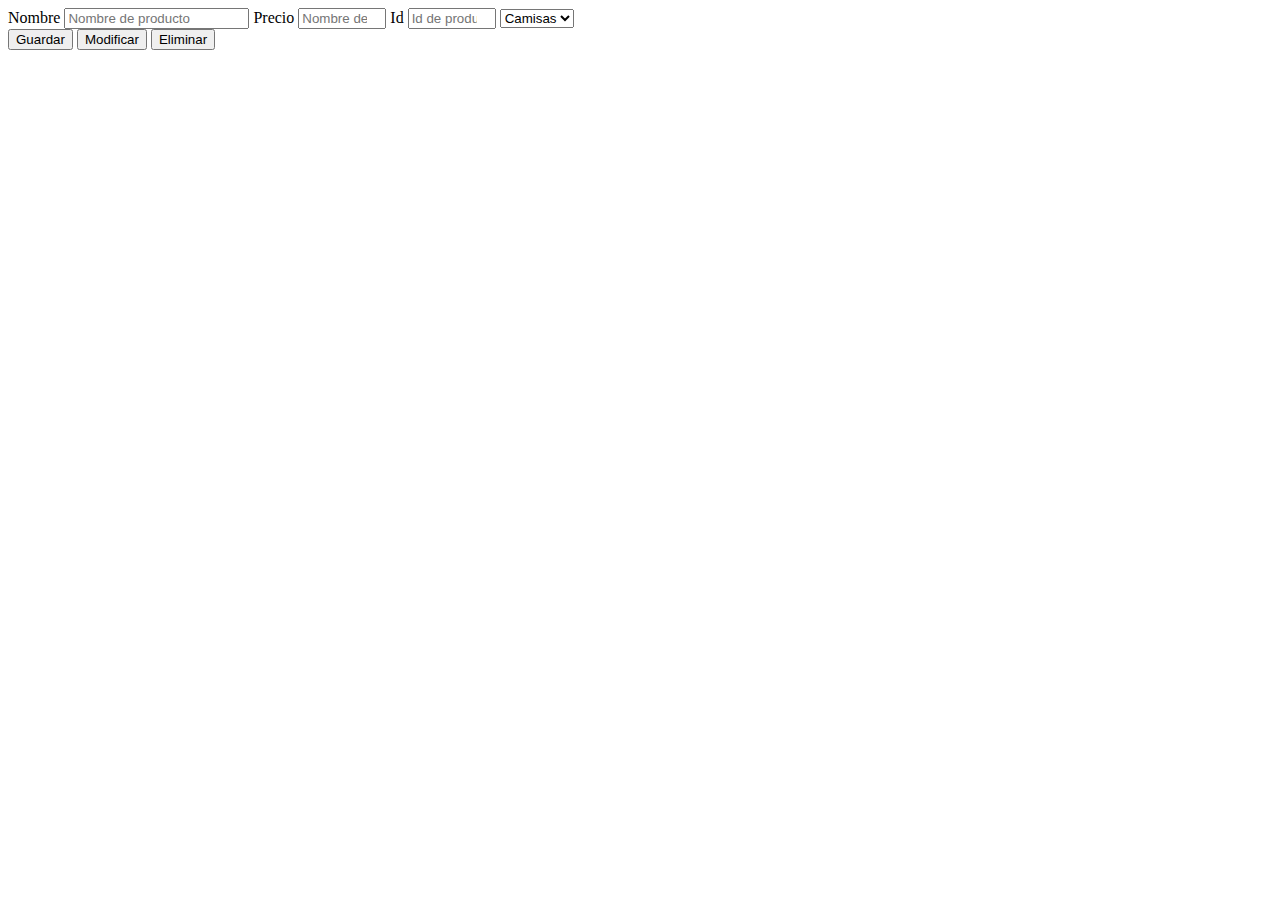
==== registros.html @ 159cae75 "Version final, falta css de registro" ====
<!DOCTYPE html>
<html lang="es">
<head>
  <meta charset="UTF-8">
  <meta http-equiv="X-UA-Compatible" content="IE=edge">
  <meta name="viewport" content="width=device-width, initial-scale=1.0">
  <link rel="stylesheet" href="css/registro.css">
  <title> Registro </title>
</head>
<body>
  <main>
    <form id="form-registro">
      <div id="datos">
        <label for="nombre"> Nombre </label>
        <input type="text" id="nombre" placeholder="Nombre de producto" />

        <label for="precio"> Precio  </label>
        <input type="number" id="precio" min="0" step=".5" max="1000" id="precio" placeholder="Nombre de producto" />

        <label for="id"> Id  </label>
        <input type="number" id="id" min="0" step=".5" max="1000" id="precio" placeholder="Id de producto" />

        <select name="categorias" id="categorias">
          <option value="Camisa"> Camisas </option>
          <option value="Jean"> Jeans </option>
          <option value="Zapatos"> Zapatos </option>
        </select>        
      </div>

      <div id="botones-div">
        <input type="button" id="guardar" value="Guardar" />
        <input type="button" id="modificar" value="Modificar" />
        <input type="button" id="eliminar" value="Eliminar" />
      </div>
    </form>  <!-- POner imagen a un lado-->
  </main>

  <script src="scripts/regristro.js"></script>
</body>
</html>
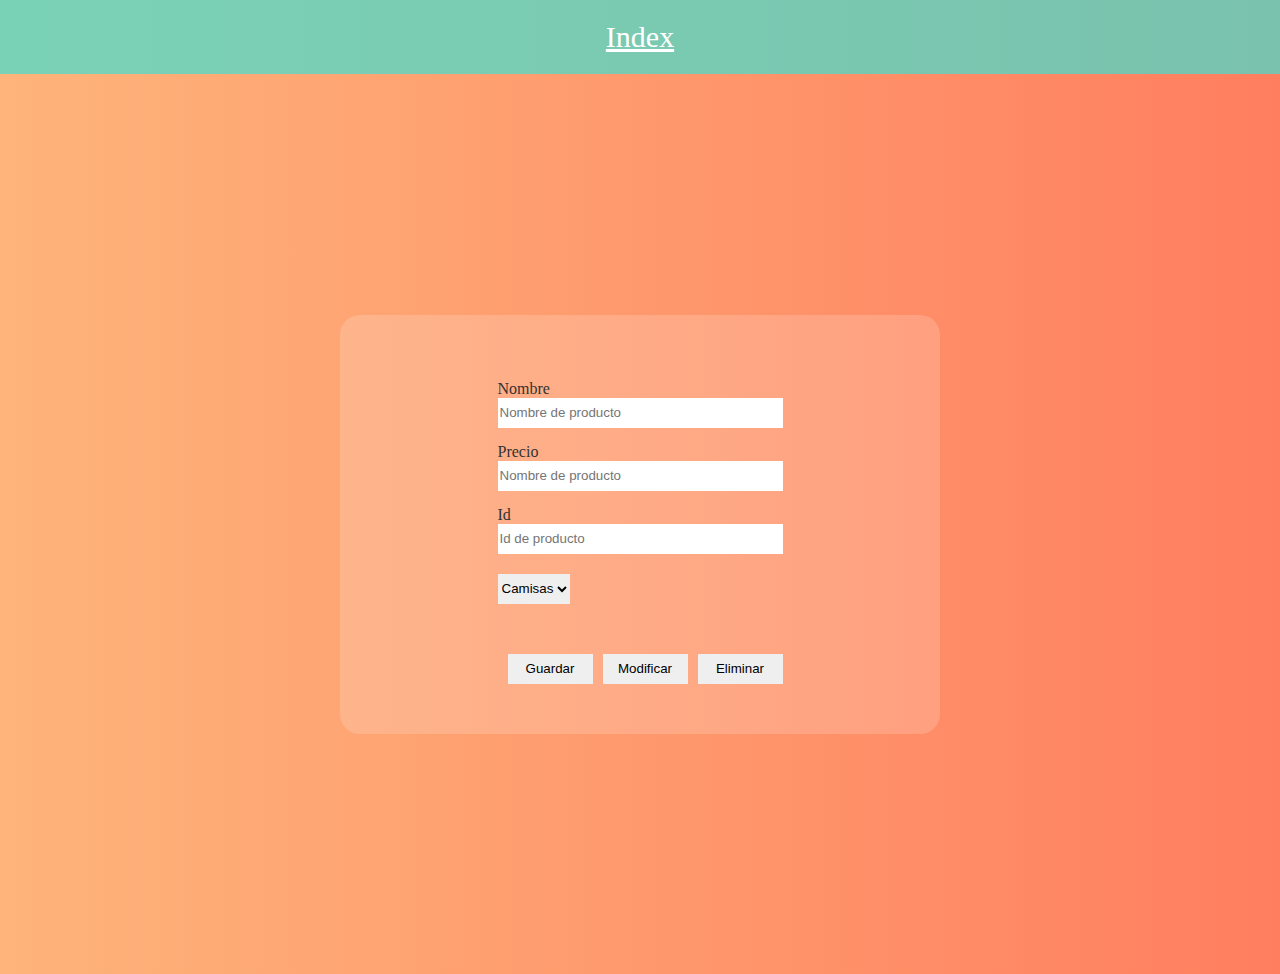
==== commit b097dc60: "Version final" ====
--- a/registros.html
+++ b/registros.html
@@ -8,7 +8,15 @@
   <title> Registro </title>
 </head>
 <body>
-  <main>
+
+  <header>
+    <nav>
+      <a href="index.html"> Index </a>
+    </nav>
+  </header>
+
+
+  <main id="main">
     <form id="form-registro">
       <div id="datos">
         <label for="nombre"> Nombre </label>
--- a/css/registro.css
+++ b/css/registro.css
@@ -0,0 +1,104 @@
+html {
+  font-size: 62.5%;
+  box-sizing: border-box;
+}
+
+*, *:before, *:after {
+  box-sizing: inherit;
+}
+
+body{
+  font-size: 16px; /*1rem : 10px*/
+  margin: 0;
+
+  background: #ff7e5f;  /* fallback for old browsers */
+  background: linear-gradient(to right, #feb47b, #ff7e5f);
+}
+
+nav{
+  background-color: rgba(64, 224, 208, 0.699);
+  text-align: center;
+  padding: 2rem;
+}
+a{
+  color: white;
+  text-align: center;
+  font-size: 3rem;
+}
+
+#main{
+  display: flex;
+  justify-content: center;
+  align-items: center;
+
+  position: absolute;
+  width: 100%;
+  height: 100%;
+  padding: 4rem;
+  background: inherit;
+}
+
+#form-registro{
+  display: flex;
+  flex-direction: column;
+  justify-content: space-between;
+  align-items: center;
+
+  width: 50%;
+  height: fit-content;
+  padding: 5rem;
+  margin: auto;
+
+  background-color: rgba(255, 255, 255, 0.171);
+  border-radius: 2rem;
+}
+
+div{
+  width: 57%;
+}
+
+input{
+  height: 3rem;
+  width: 100%;
+  border: none;
+}
+
+label{
+  display: block;
+  color: rgb(51, 51, 51);
+  margin-top: 1.5rem;
+}
+
+select{
+  display: block;
+  margin-top: 2rem;
+  height: 3rem;
+  border: none;
+}
+
+#botones-div{
+  display: flex;
+  margin-top: 5rem;
+}
+
+
+input[type="button"]{
+  margin-left: 1rem;
+}
+
+@media screen and (max-width: 1000px) {
+  #main{
+    height: 1000%; /* Poner un tamaño min donde alcance todo*/
+  }
+
+  #form-registro{
+    width: 90%;
+    height: fit-content;
+    margin-top: 5rem;
+    padding: 4rem 2rem;
+  }
+
+  #datos input{
+    width: 100%;
+  }
+}